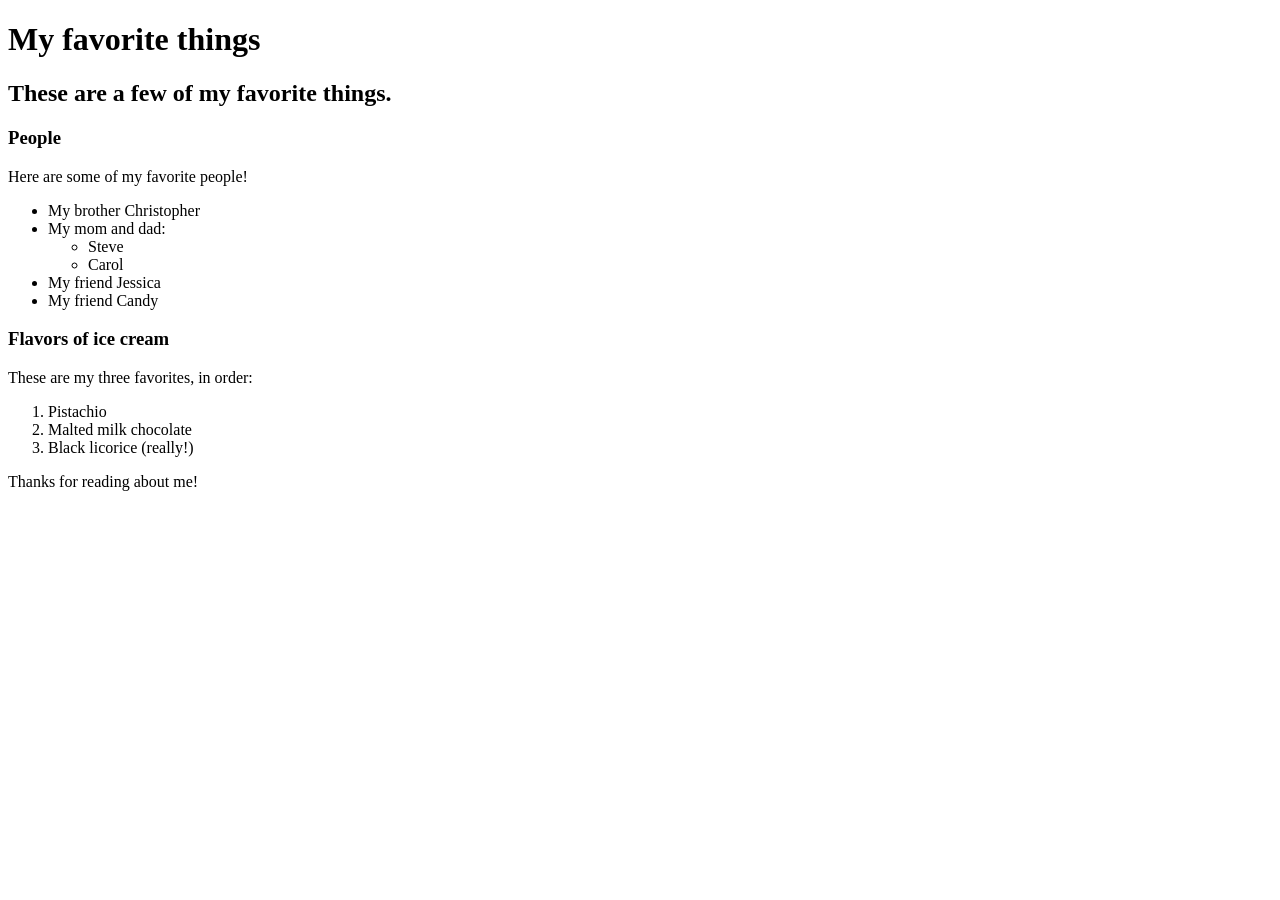
==== favorite-things.html @ 9b0a5fba "add web page with info on favorite things" ====
<!DOCTYPE html>
<html>
  <head>
    <title>Michael's favorite things</title>
  </head>
  <body>
    <h1>My favorite things</h1>
    <h2>These are a few of my favorite things.</h2>

    <h3>People</h3>
    <p>Here are some of my favorite people!</p>
    <ul>
      <li>My brother Christopher</li>
      <li>My mom and dad:
        <ul>
          <li>Steve</li>
          <li>Carol</li>
        </ul>
      </li>
      <li>My friend Jessica</li>
      <li>My friend Candy</li>
    </ul>

    <h3>Flavors of ice cream</h3>
    <p>These are my three favorites, in order:</p>
    <ol>
      <li>Pistachio</li>
      <li>Malted milk chocolate</li>
      <li>Black licorice (really!)</li>
    </ol>

    <p>Thanks for reading about me!</p>
  </body>
</html>
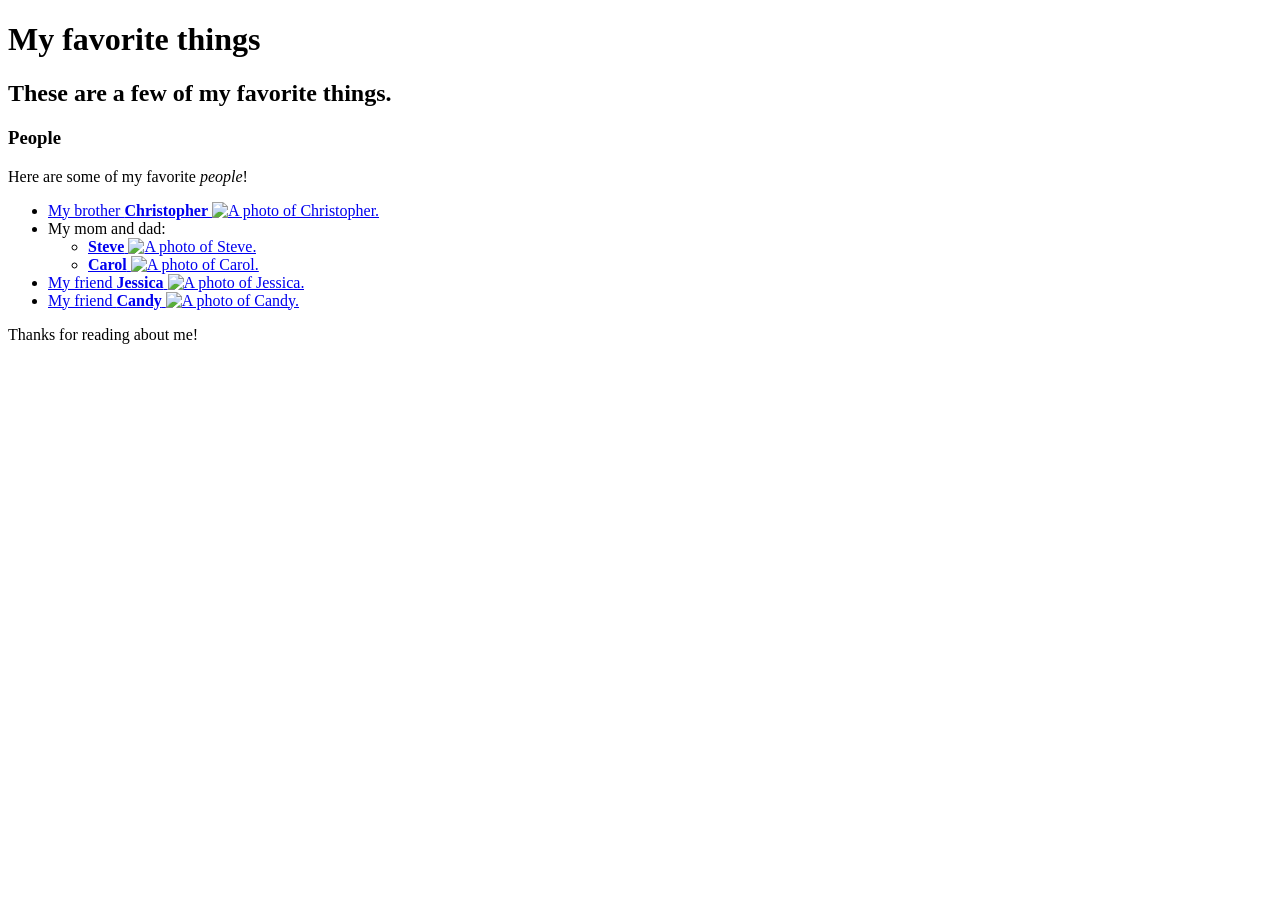
==== commit cc18f6a4: "update favorite things with inline elements" ====
--- a/favorite-things.html
+++ b/favorite-things.html
@@ -8,26 +8,44 @@
     <h2>These are a few of my favorite things.</h2>
 
     <h3>People</h3>
-    <p>Here are some of my favorite people!</p>
+    <p>Here are some of my favorite <em>people</em>!</p>
     <ul>
-      <li>My brother Christopher</li>
-      <li>My mom and dad:
+      <li>
+        <a href="http://www.example.com/christopher.html">
+          My brother <strong>Christopher</strong>
+          <img src="img/christopher.jpeg" alt="A photo of Christopher.">
+        </a>
+      </li>
+      <li>
+        My mom and dad:
         <ul>
-          <li>Steve</li>
-          <li>Carol</li>
+          <li>
+            <a href="http://www.example.com/steve.html">
+              <strong>Steve</strong>
+              <img src="img/steve.jpeg" alt="A photo of Steve.">
+            </a>
+          </li>
+          <li>
+            <a href="http://www.example.com/carol.html">
+              <strong>Carol</strong>
+              <img src="img/carol.jpeg" alt="A photo of Carol.">
+            </a>
+          </li>
         </ul>
       </li>
-      <li>My friend Jessica</li>
-      <li>My friend Candy</li>
+      <li>
+        <a href="http://www.example.com/jessica.html">
+          My friend <strong>Jessica</strong>
+          <img src="img/jessica.jpeg" alt="A photo of Jessica.">
+        </a>
+      </li>
+      <li>
+        <a href="http://www.example.com/candy.html">
+          My friend <strong>Candy</strong>
+          <img src="img/candy.jpeg" alt="A photo of Candy.">
+        </a>
+      </li>
     </ul>
-
-    <h3>Flavors of ice cream</h3>
-    <p>These are my three favorites, in order:</p>
-    <ol>
-      <li>Pistachio</li>
-      <li>Malted milk chocolate</li>
-      <li>Black licorice (really!)</li>
-    </ol>
 
     <p>Thanks for reading about me!</p>
   </body>
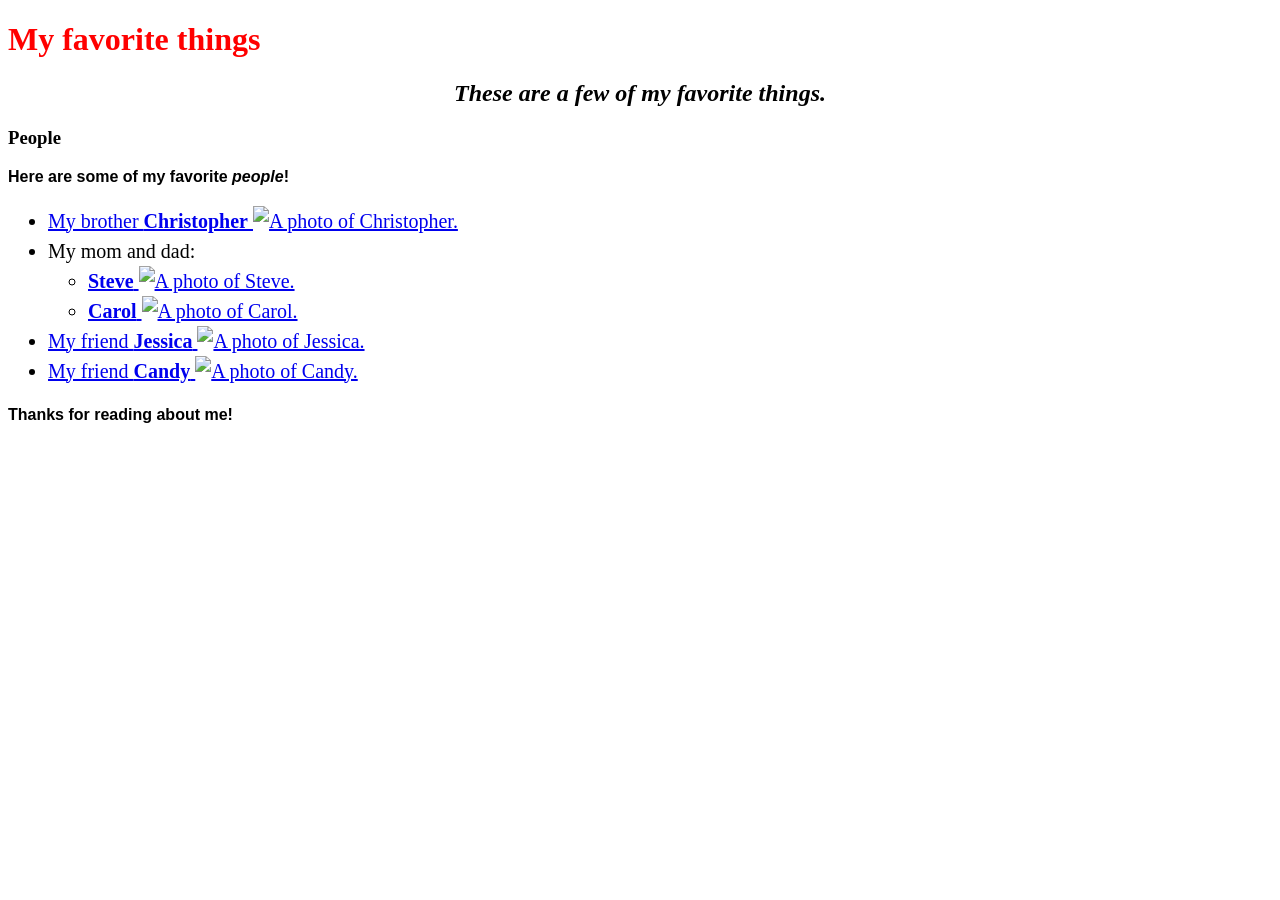
==== commit 364c8806: "create favorite-places with css styling" ====
--- a/favorite-things.html
+++ b/favorite-things.html
@@ -1,6 +1,7 @@
 <!DOCTYPE html>
 <html>
   <head>
+    <link href="css/styles.css" rel="stylesheet" type="text/css">
     <title>Michael's favorite things</title>
   </head>
   <body>
--- a/css/styles.css
+++ b/css/styles.css
@@ -0,0 +1,18 @@
+h1 {
+  color: red;
+}
+
+h2 {
+  font-style: italic;
+  text-align: center;
+}
+
+P {
+  font-family: sans-serif;
+  font-weight: bold;
+}
+
+ul {
+  font-size: 20px;
+  line-height: 30px;
+}
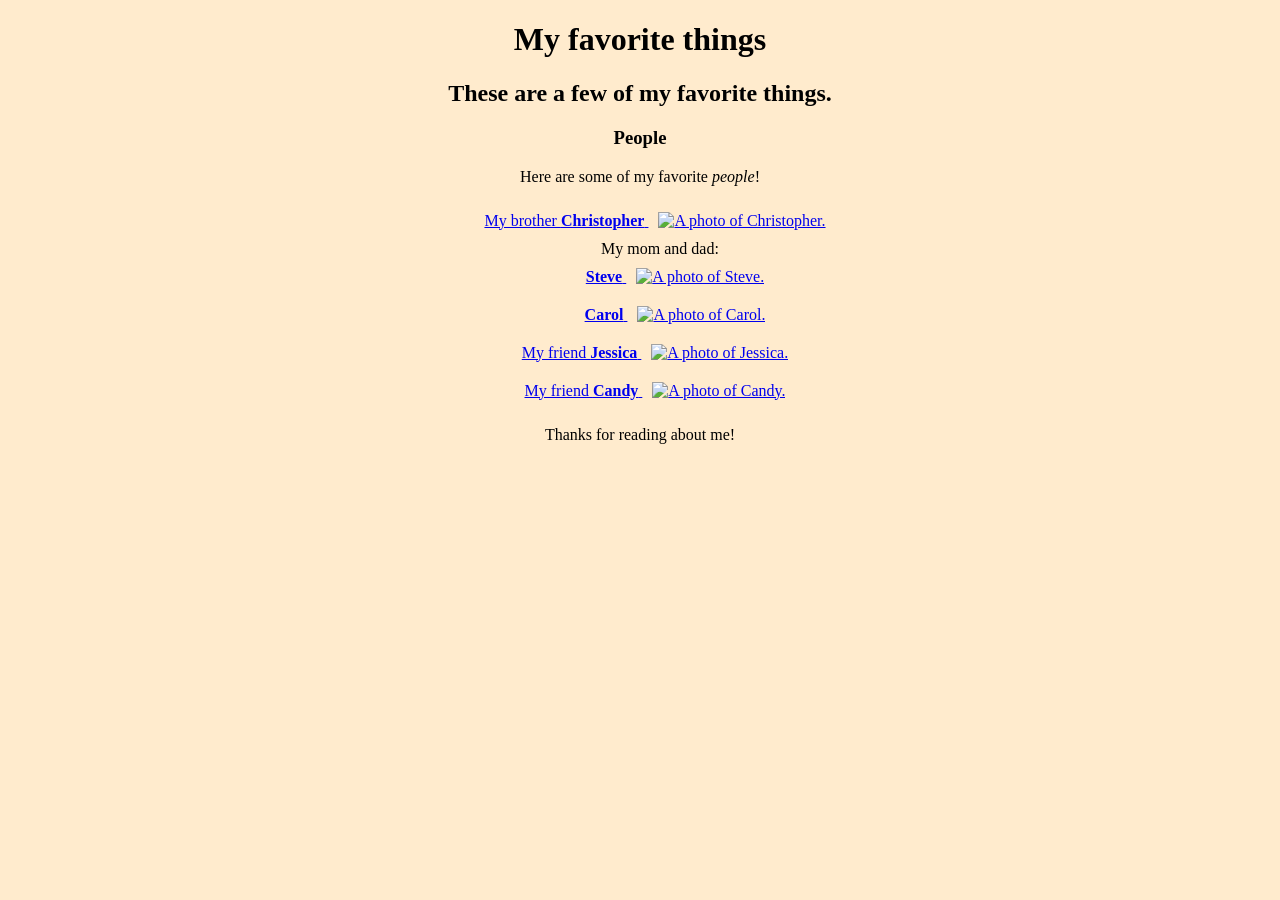
==== commit 591f2191: "update css stylesheet" ====
--- a/favorite-things.html
+++ b/favorite-things.html
@@ -1,7 +1,7 @@
 <!DOCTYPE html>
 <html>
   <head>
-    <link href="css/styles.css" rel="stylesheet" type="text/css">
+    <link href="css/styles2.css" rel="stylesheet" type="text/css">
     <title>Michael's favorite things</title>
   </head>
   <body>
--- a/css/styles2.css
+++ b/css/styles2.css
@@ -0,0 +1,18 @@
+body {
+    text-align: center;
+    background-color: blanchedalmond;
+    font-family: cursive;
+    font-size: medium;
+    line-height: normal;
+}
+
+img {
+    border-radius: 10px;
+    width: 25%;
+    padding: 10px;
+}
+
+li{
+    list-style-type: none;
+}
+
